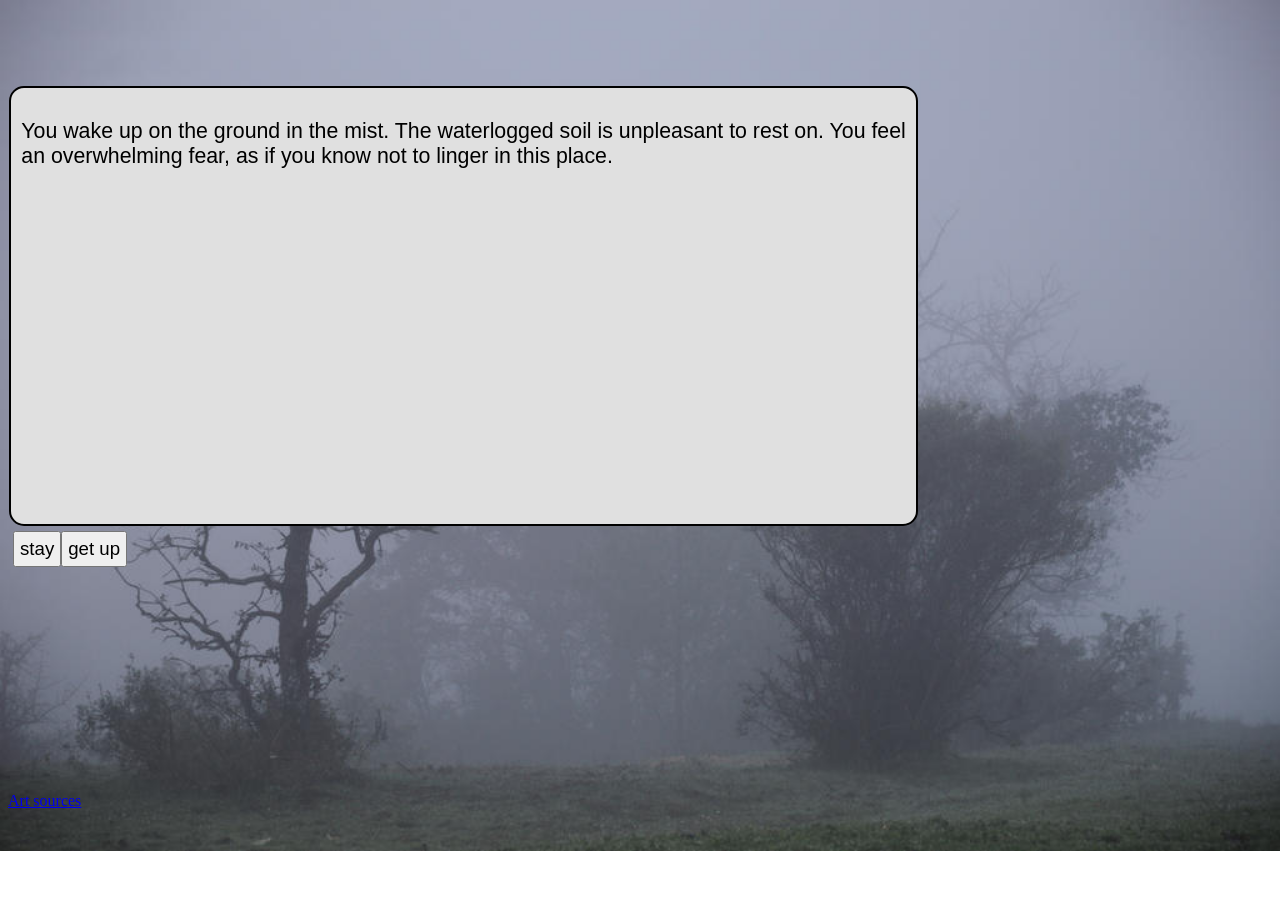
==== index.html @ 9a8fc7c4 "main html rename" ====
<!DOCTYPE html>
<html lang="en">

<head>
    <meta charset="UTF-8">
    <meta name="viewport" content="width=device-width, initial-scale=1.0">
    <title>???</title>
    <script src="script.js" defer></script>
    <script src="dialogue.js"></script>
    <script src="events.js" defer></script>
    <link rel="stylesheet" href="styles.css">
</head>

<body>
    <div>
        <div id="top-bar">
            <div id="steps-display" class="inline card">
                <p>Steps Taken: </p>
                <p id="steps">0</p>
            </div>
            <div id="health-display" class="inline card">
                <p id="health">0</p>
                <img src="images/heart.png" alt="health icon" id="heart-icon" />
            </div>
        </div>
        <div class="horizontal-flex">
            <div id="narration-box">
                <p id="narration-text"></p>
            </div>
            <div id="inventory-box">
                <h2>Inventory</h2>
                <div class="inventory-display">
                    <p>Head:</p>
                    <div class="inline">
                        <p id="head-equipped">Empty</p>
                        <img src="images/no-helmet-edit.png" class="gear-icons" id="helmet-icon">
                    </div>
                </div>
                <div class="inventory-display">
                    <p>Body:</p>
                    <div class="inline">
                        <p id="body-equipped">Muddy Clothes</p>
                        <img src="images/muddy-shirt-edit.png" class="gear-icons" id="body-icon">
                    </div>

                </div>
                <div class="inventory-display">
                    <p>Feet:</p>
                    <div class="inline">
                        <p id="feet-equipped">Split Shoes</p>
                        <img src="images/damaged-boot-edit.png" class="gear-icons" id="shoe-icon">
                    </div>
                </div>
                <div class="inventory-display">
                    <p>Equipped:</p>
                    <div class="inline">
                        <p id="equipped">Empty</p>
                        <img src="images/empty-symbol.png" class="gear-icons" id="equipped-icon">
                    </div>
                </div>
                <p>Inventory:</p>
                <p id="inventory-list"></p>
            </div>
        </div>
        <div id="button-bar">

        </div>
        <div>
            <button id="step-button">Take a Step</button>
        </div>
        <div id="animation-bar">
            <img id="running-figure" src="images/figure-running/1.png">
            <img id="running-monster" src="images/monster-running/1.png">
        </div>
    </div>
    <a href="sources.html"> Art sources</a>
</body>

</html>
---- styles.css ----
:root {
  --box-background: #e0e0e0;
}

body {
    display: flex;
    flex-direction: column;
    gap: 10px;
}

p{
    font-size: 16pt;
}
p, h2, button{
    font-family: "Century Gothic", "Lucida Grande", sans-serif;
}

button{
    font-size: 14pt;
    padding: 5px;
}

.horizontal-flex {
    display: flex;
    justify-content: space-around;
}

.vertical-flex {
    display: flex;
    flex-direction: column;
}

.inline {
    display: flex;
    gap: 5px;
    align-items: center;
}

#narration-box {
    border: 2px solid;
    padding: 10px;
    min-width: 70%;
    max-width: 70%;
    min-height: 350px;
    border-radius: 15px;
    background-color: var(--box-background);
}

#inventory-box {
    border: 2px solid;
    padding: 15px;
    min-width: 25%;
    max-width: 25%;
    min-height: 350px;
    border-radius: 15px;
    background-color: var(--box-background);
}

.inventory-display {
    display: flex;
    justify-content: space-between;

}
.gear-icons{
    height: 32px;
    image-rendering: pixelated;
}

#top-bar {
    display: flex;
    justify-content: space-between;
    padding: 5px;
}

#heart-icon {
    height: 48px;
    image-rendering: pixelated;
}

#animation-bar {
    border: 2px solid;
    padding: 10px;
    min-height: 150px;
    max-width: 85%;
    border-radius: 15px;
    background-color: var(--box-background);
}
#running-figure{
    position: absolute;
}
#running-monster{
    position: absolute;
}
.card{
    padding-left: 10px;
    padding-right: 10px;;
    border-radius: 15px;
    background-color: var(--box-background);
}
#button-bar{
    padding: 5px;
}
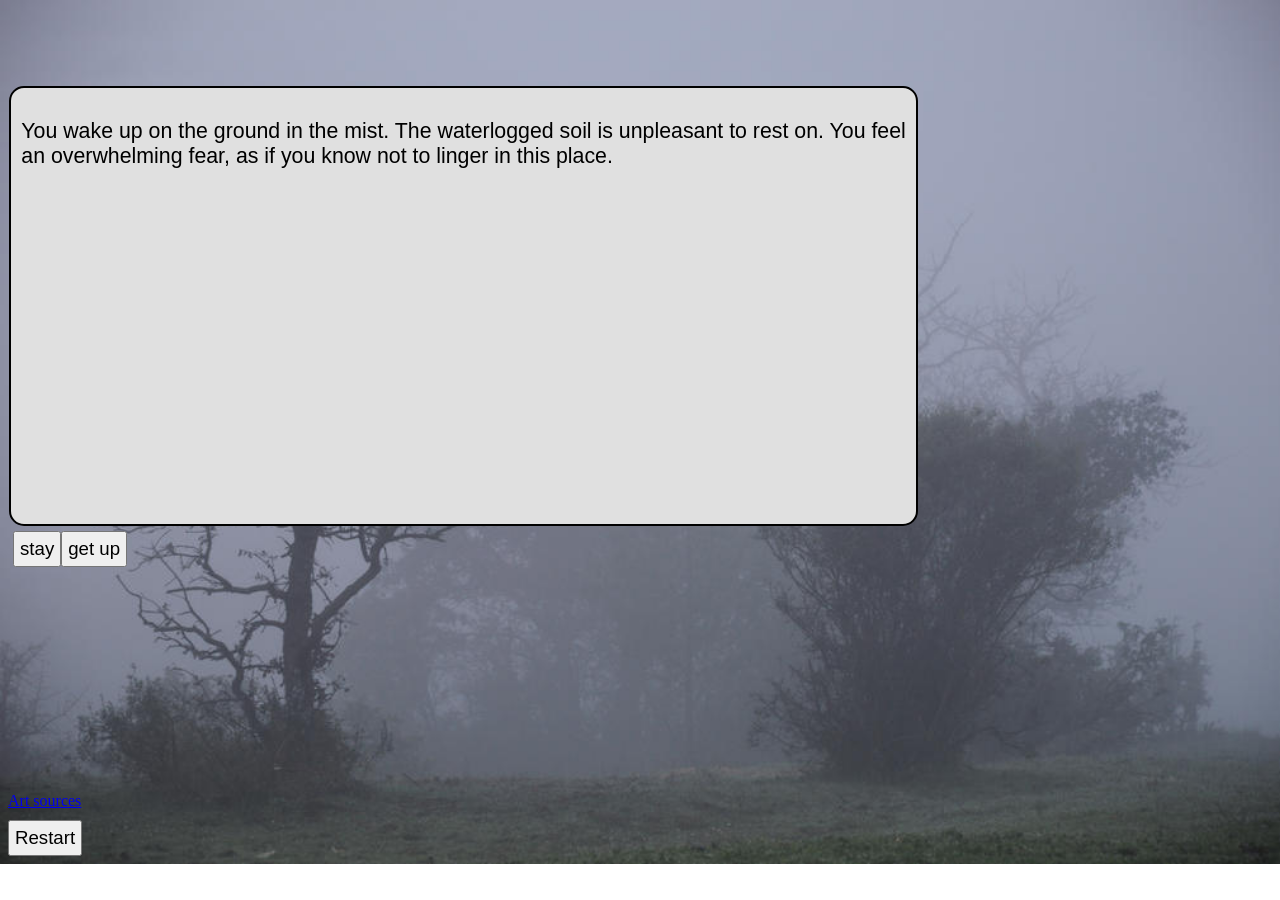
==== commit e7ff9d4b: "Added stage saving, restart button, and input question" ====
--- a/index.html
+++ b/index.html
@@ -7,6 +7,8 @@
     <title>???</title>
     <script src="script.js" defer></script>
     <script src="dialogue.js"></script>
+    <script src="gear.js"></script>
+    <script src="player.js"></script>
     <script src="events.js" defer></script>
     <link rel="stylesheet" href="styles.css">
 </head>
@@ -19,8 +21,8 @@
                 <p id="steps">0</p>
             </div>
             <div id="health-display" class="inline card">
-                <p id="health">0</p>
-                <img src="images/heart.png" alt="health icon" id="heart-icon" />
+                <p id="health"></p>
+                <img src="images/main-icons/heart.png" alt="health icon" id="heart-icon" />
             </div>
         </div>
         <div class="horizontal-flex">
@@ -33,14 +35,14 @@
                     <p>Head:</p>
                     <div class="inline">
                         <p id="head-equipped">Empty</p>
-                        <img src="images/no-helmet-edit.png" class="gear-icons" id="helmet-icon">
+                        <img src="images/gear/no-helmet-edit.png" class="gear-icons" id="helmet-icon">
                     </div>
                 </div>
                 <div class="inventory-display">
                     <p>Body:</p>
                     <div class="inline">
                         <p id="body-equipped">Muddy Clothes</p>
-                        <img src="images/muddy-shirt-edit.png" class="gear-icons" id="body-icon">
+                        <img src="images/gear/muddy-shirt-edit.png" class="gear-icons" id="body-icon">
                     </div>
 
                 </div>
@@ -48,14 +50,14 @@
                     <p>Feet:</p>
                     <div class="inline">
                         <p id="feet-equipped">Split Shoes</p>
-                        <img src="images/damaged-boot-edit.png" class="gear-icons" id="shoe-icon">
+                        <img src="images/gear/damaged-boot-edit.png" class="gear-icons" id="shoe-icon">
                     </div>
                 </div>
                 <div class="inventory-display">
                     <p>Equipped:</p>
                     <div class="inline">
                         <p id="equipped">Empty</p>
-                        <img src="images/empty-symbol.png" class="gear-icons" id="equipped-icon">
+                        <img src="images/gear/empty-symbol.png" class="gear-icons" id="equipped-icon">
                     </div>
                 </div>
                 <p>Inventory:</p>
@@ -74,6 +76,7 @@
         </div>
     </div>
     <a href="sources.html"> Art sources</a>
+    <button id="restart-button">Restart</button>
 </body>
 
 </html>
--- a/styles.css
+++ b/styles.css
@@ -99,4 +99,8 @@
 }
 #button-bar{
     padding: 5px;
+}
+
+#restart-button{
+    max-width: max-content;
 }
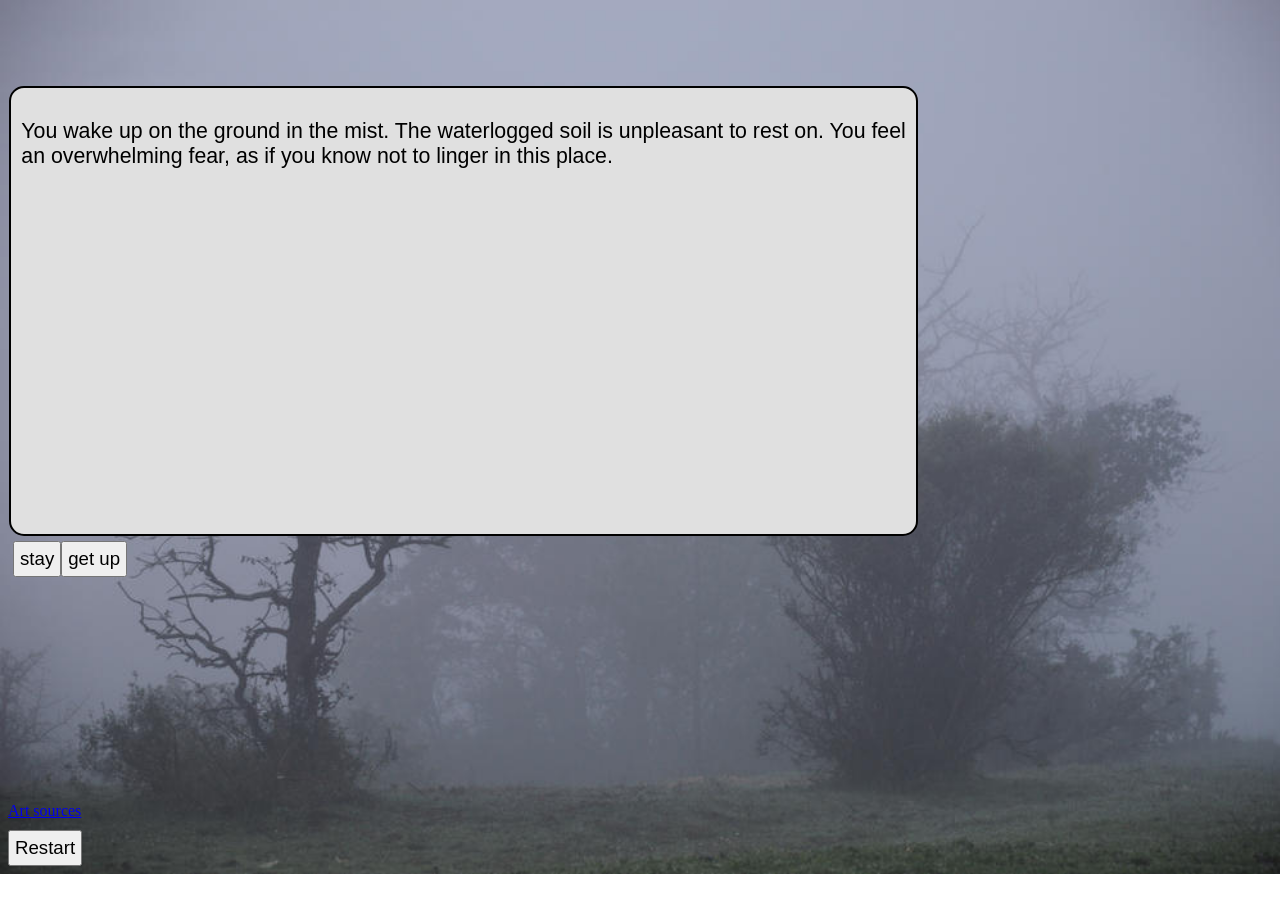
==== commit 41233bbd: "more dialogue" ====
--- a/index.html
+++ b/index.html
@@ -5,6 +5,7 @@
     <meta charset="UTF-8">
     <meta name="viewport" content="width=device-width, initial-scale=1.0">
     <title>???</title>
+    <script src="helper-functions.js"></script>
     <script src="script.js" defer></script>
     <script src="dialogue.js"></script>
     <script src="gear.js"></script>
@@ -30,7 +31,14 @@
                 <p id="narration-text"></p>
             </div>
             <div id="inventory-box">
-                <h2>Inventory</h2>
+                <div class="inventory-display">
+                    <h2>Inventory</h2>
+                    <div class="inline" id="money-display">
+                        <p id="money"></p>
+                        <img src="images/main-icons/quest_icon_03.png" alt="money icon" id="money-icon" />
+                    </div>
+
+                </div>
                 <div class="inventory-display">
                     <p>Head:</p>
                     <div class="inline">
@@ -60,8 +68,9 @@
                         <img src="images/gear/empty-symbol.png" class="gear-icons" id="equipped-icon">
                     </div>
                 </div>
-                <p>Inventory:</p>
-                <p id="inventory-list"></p>
+                <div id="inventory-list" class="inline">
+                    <p>Inventory:</p>
+                </div>
             </div>
         </div>
         <div id="button-bar">
--- a/styles.css
+++ b/styles.css
@@ -1,5 +1,6 @@
 :root {
   --box-background: #e0e0e0;
+  --item-hover: #ede8a1;
 }
 
 body {
@@ -41,7 +42,7 @@
     padding: 10px;
     min-width: 70%;
     max-width: 70%;
-    min-height: 350px;
+    min-height: 20%;
     border-radius: 15px;
     background-color: var(--box-background);
 }
@@ -51,9 +52,10 @@
     padding: 15px;
     min-width: 25%;
     max-width: 25%;
-    min-height: 350px;
+    min-height: 20%;
     border-radius: 15px;
     background-color: var(--box-background);
+    font-size: 14pt;
 }
 
 .inventory-display {
@@ -81,7 +83,7 @@
     border: 2px solid;
     padding: 10px;
     min-height: 150px;
-    max-width: 85%;
+    max-width: 100%;
     border-radius: 15px;
     background-color: var(--box-background);
 }
@@ -93,10 +95,21 @@
 }
 .card{
     padding-left: 10px;
-    padding-right: 10px;;
+    padding-right: 10px;
     border-radius: 15px;
     background-color: var(--box-background);
 }
+.item-card{
+    border: 1px solid;
+    padding: 5px;
+    border-radius: 5px;
+    background-color: var(--box-background);
+}
+
+.item-card:hover{
+    background-color: var(--item-hover);
+}
+
 #button-bar{
     padding: 5px;
 }
